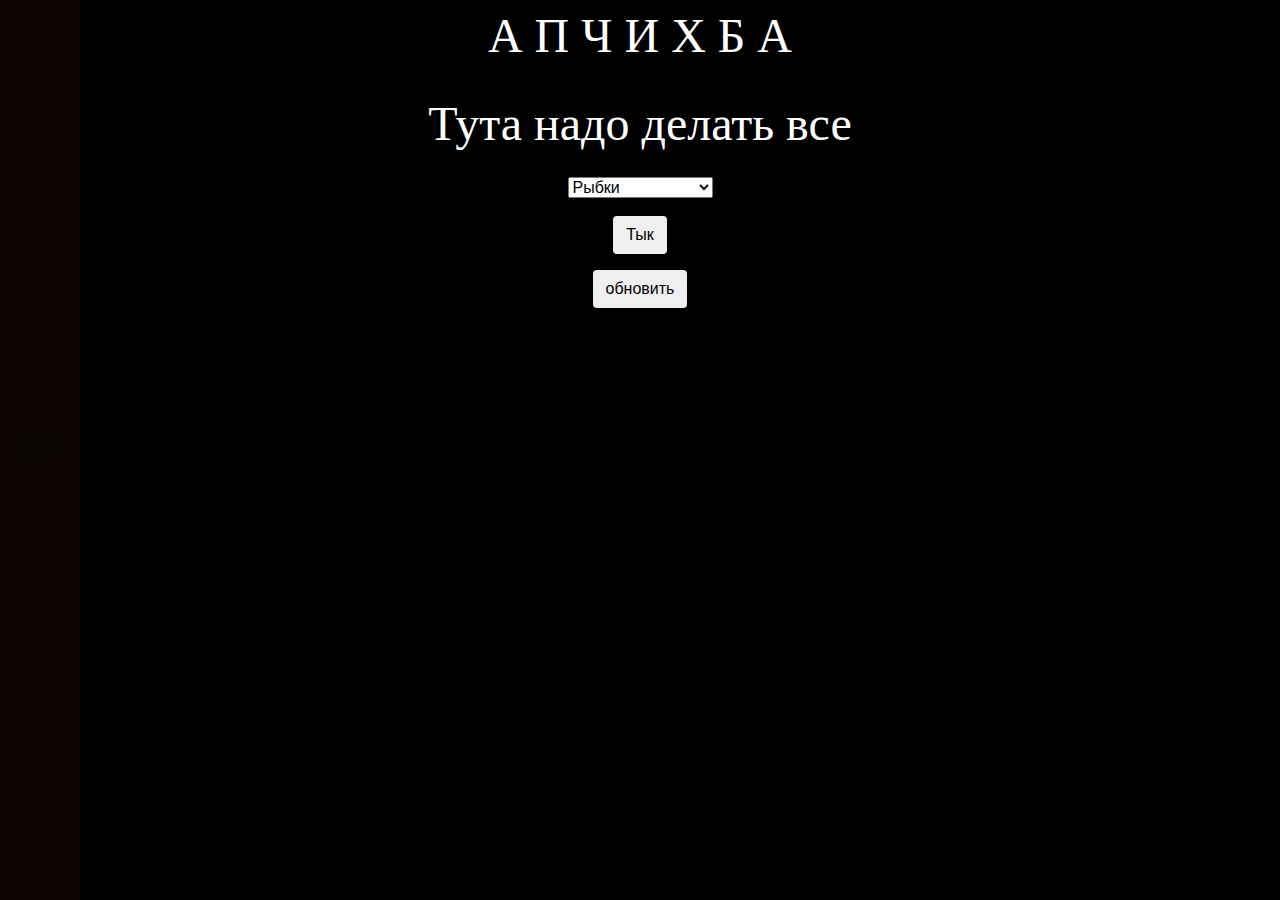
==== Dextra.html @ b6cb28cd "Add files via upload" ====
<!DOCTYPE html>
<html lang="en">

<head>
    <title>ANIMA SOLA</title>

    <!-- Required meta tags -->
    <meta charset="utf-8">
    <meta name="viewport" content="width=device-width, initial-scale=1, shrink-to-fit=no">

    <!-- Bootstrap CSS -->
    <link rel="stylesheet" href="css/bootstrap.min.css">

    <!-- FontAwesome CSS -->
    <link rel="stylesheet" href="css/font-awesome.min.css">

    <!-- Styles -->
    <link rel="stylesheet" href="style.css">
    <style>
        body {
            background: #000 url(images/666.jpg); /* Фоновый цвет и фоновый рисунок*/
            background-attachment: fixed; /* Фон страницы фиксируется */
            color: rgb(255, 255, 255); /*Цвет текста на странице*/
            background-position: 0;
            background-size: cover;
        }
       </style>
</head>

<body>
    <header class="site-header">
        <div class="site-branding">
            <h1 class="site-title">

            </h1>
        </div>
        <!-- .site-branding -->

        <div class="hamburger-menu">
            <div class="menu-icon">
                <img src="images/menu-icon.png" alt="menu icon">
            </div>
            <!-- .menu-icon -->

            <div class="menu-close-icon">
                <img src="images/x.png" alt="menu close icon">
            </div>
            <!-- .menu-close-icon -->
        </div>
        <!-- .hamburger-menu -->
    </header>
    <!-- .site-header -->

    <nav class="site-navigation flex flex-column justify-content-between">
        <div class="site-branding d-none d-lg-block ">
            <h1 class="site-title">

            </h1>
        </div>
        <!-- .site-branding -->

        <ul class="main-menu flex flex-column justify-content-center">
            <li class="current-menu-item"><a href="Dextra.html">Dextra</a></li>
            <li><a href="index.html">AMEN</a></li>
        </ul>

        <p>

        </p>


        <div class="social-profiles">
            <ul class="flex justify-content-start justify-content-lg-center align-items-center">
                <li><a href="#"><i class="fa fa-facebook"></i></a></li>
                <li><a href="#"><i class="fa fa-instagram"></i></a></li>

            </ul>
        </div>
        <!-- .social-profiles -->
    </nav>
    <!-- .site-navigation -->

    <div class="nav-bar-sep d-lg-none"></div>

    <body>
    </body>

    <script type='text/javascript' src='js/jquery.js'></script>
    <script type='text/javascript' src='js/custom.js'></script>
    <p align = "center">
        <font size = "14" color = "white" face = "Alegreya Sans"> А П Ч И Х Б А</font>
    </p>
    <p align = "center">
        <font size = "10" color = "white" face = "Alegreya Sans">Тута надо делать все</font>
    </p>
    <p align = "center">
    <select name = "choose" id = "" class = "sct">
        <option value = "fish" >Рыбки</option>
        <option value = "sea" >Морские жители</option>
        <option value = "bugs" >Пакости</option>
        <option value = "villagers" >Жители ПГТ</option>
        <option value = "songs" >Песнопения</option>
        <option value = "houseware" >Шмотки</option>
      </select>
    <p align = "center">
      <button class = "btn" face = " Alegreya Sans " >Тык </button>
      <p align = "center">
      <!-- <button class = "sito" >Просеить</button>
      <p align = "center"> -->
      <form>
        <p align = "center">
        <button class = "btn">обновить</button>
      </form>
      <p align = "center">
      <input type="text" class="inp">
      <p align = "center">
      <button class="src">Поиск</button>
      <p align = "center">
      <div id="tag_list">
        <font color="white"></font>
      </div>
      <p align = "center">
      <div class="container body"></div>
      <p align = "center">
    </div>
      <!-- <input type="text" class="input_search">
      <p align = "center">
      <button class="search_btn">Поиск</button> -->
      <script src = "./js/pingere.js"></script>
    </p>
</div>
</body>

</html>
---- style.css ----
@import url('https://fonts.googleapis.com/css?family=Poppins:300,400,500,600,700|Work+Sans:300,400,500,600,700');
.body{
    margin-top: 20px;
    display: flex;
    flex-wrap: wrap;
}



#tag_list{
    margin-top: 20px;
    margin-left: 150px;
    display: inline-block;
}
.div_card{
    width: 500px;
    height: auto;
    padding: 32px;
    border: 3px solid #ffffff;
    border-radius: 10px;
    cursor: pointer;

    margin-bottom: 30px;

    display: inline-block;
}

img {
    vertical-align: baseline;
    max-width: 130px;
    max-height: 130px;
    margin-left: -30px;
}


/*--------------------------------------------------------------
# Links
--------------------------------------------------------------*/

a {
    color: royalblue;
}

a:visited {
    color: rgb(0, 128, 11);
}

a:hover,
a:focus,
a:active {
    color: midnightblue;
}

a:focus {
    outline: thin dotted;
}

a:hover,
a:active {
    outline: 0;
    list-style: none;
}


/*--------------------------------------------------------------
# Helper Utilities
--------------------------------------------------------------*/

.flex {
    display: flex;
}


/*--------------------------------------------------------------
# Outer Container
--------------------------------------------------------------*/

@media screen and (min-width: 992px) {
    .outer-container {
        padding-left: 80px;
    }
}

@media screen and (min-width: 768px) {
    .no-padding {
        padding: 0;
    }
}


/*--------------------------------------------------------------
# Header
--------------------------------------------------------------*/


/*
# Site Branding
--------------------------------*/

.site-branding {
    transition: all .5s;
}

.site-title {
    margin: 0;
    text-align: center;
}

.site-navigation .site-title a {
    display: block;
}


/*
  Hamburger Menu
----------------------------------------*/

.hamburger-menu .menu-icon,
.hamburger-menu .menu-close-icon {
    width: 44px;
    height: 44px;
    text-align: center;
    cursor: pointer;
    transition: all 0.5s;
}

.hamburger-menu.close .menu-icon {
    visibility: hidden;
    opacity: 0;
}

.menu-close-icon {
    visibility: hidden;
    opacity: 0;
}

.hamburger-menu.close .menu-close-icon {
    visibility: visible;
    opacity: 1;
}

.hamburger-menu img {
    display: block;
    margin: 0 auto;
}


/*
# Site Navigation
--------------------------------*/

.site-navigation {
    transition: all .5s;
}


/*
# Main Menu
--------------------------------*/

.main-menu {
    padding: 15px 30px;
    margin: 0;
}

.main-menu li {
    display: block;
    padding: 12px 0;
    font-size: 30px;
    font-weight: 500;
    border-bottom: 1px solid #ebebeb;
}

.main-menu li:nth-last-of-type(1) {
    border-bottom: 0;
}

.main-menu li a {
    display: block;
    color: #8b3838;
    text-decoration: none;
    transition: all 0.35s;
}

.main-menu li a:hover,
.main-menu li.current-menu-item a {
    color: hsl(184, 93%, 48%);
}


/*
# Social Profiles
--------------------------------*/

.social-profiles ul {
    padding: 10px 0 34px 0;
    margin: 0;
}

.social-profiles ul li {
    display: block;
    padding: 0 18px;
    font-size: 1.5rem;
}

.social-profiles ul li a {
    color: #191919;
    transition: all 0.35s;
}

.social-profiles ul li a:hover {
    color: #0313f1;
}

.nav-bar-sep {
    height: 78px;
}

@media screen and (max-width: 992px) {
    .site-header {
        position: fixed;
        top: 0;
        left: 0;
        z-index: 999;
        width: 100%;
        padding: 15px 30px;
        background: rgb(167, 39, 39);
        box-shadow: 0 12px 24px rgba(0, 0, 0, .09);
    }
    .site-header,
    .hamburger-menu {
        display: flex;
        justify-content: space-between;
        align-items: center;
    }
    .hamburger-menu {
        flex-flow: column;
    }
    .hamburger-menu .menu-icon,
    .hamburger-menu .menu-close-icon {
        position: absolute;
        top: 26px;
        right: 24px;
    }
    .main-menu li {
        position: relative;
    }
    .main-menu li::after {
        content: '';
        position: absolute;
        top: 11px;
        right: 0;
        font-family: 'FontAwesome', serif;
    }
    .main-menu li:hover::after,
    .main-menu li.current-menu-item::after {
        color: #f1a604;
    }
    .site-navigation {
        position: absolute;
        top: 78px;
        left: 0;
        z-index: 99;
        width: 100%;
        height: 500px;
        background: #fff;
        box-shadow: 0 12px 24px rgba(0, 0, 0, .09);
        visibility: hidden;
        opacity: 0;
        transition: all 0.35s;
    }
    .site-navigation.show {
        visibility: visible;
        opacity: 1;
    }
    .social-profiles ul {
        padding: 80px 15px 30px;
        margin: 0;
    }
}
/* менюшка */
@media screen and (min-width: 992px) {
    .site-header,
    .site-navigation {
        position: fixed;
        top: 0;
        left: 0;
        z-index: 999;
        width: 80px;
        height: 100vh;
        padding: 0 15px;
        box-shadow: 6px 0 12px rgba(0, 0, 0, .05);
    }
    .site-navigation {
        background: #1f1a1a;
        background: #000 url(images/227.gif); /* Фоновый цвет и фоновый рисунок*/
        opacity: 0.6;
    }
    .site-navigation.show {
        left: 80px;
    }
    .site-header {
        background: rgba(190, 67, 67, 0.377);
        opacity: 0.2;
    }
    .site-header.no-shadow {
        box-shadow: none;
    }
    .site-header .site-branding.hide {
        visibility: hidden;
        opacity: 0;
    }
    .site-title {
        padding: 28px 0 10px 0;
    }
    .hamburger-menu .menu-icon,
    .hamburger-menu .menu-close-icon {
        position: absolute;
        top: calc(50vh - 22px);
        left: 15px;
        width: calc(100% - 30px);
        padding: 10px 0;
    }
    .site-navigation {
        left: -250px;
        z-index: 99;
        width: 250px;
        padding: 0;
        box-shadow: 16px 0 42px rgba(0, 0, 0, .09);
    }
    .main-menu {
        height: calc(100vh - 160px);
        padding: 0;
    }
    .main-menu li {
        border-bottom: 0;
        text-align: center;
    }
    .social-profiles ul li {
        font-size: 1.125rem;
    }
}


/*--------------------------------------------------------------
# Scroll Down
--------------------------------------------------------------*/

.scroll-down {
    position: absolute;
    bottom: 0;
    left: 50%;
    z-index: 99;
    width: 120px;
    height: 100px;
    margin-left: -20px;
    cursor: pointer;
}

.arrow-down {
    width: 32px;
    height: 32px;
    margin: 0 auto;
    border-radius: 50%;
    background: #fff;
}

.scroll-text {
    margin-top: 5px;
    margin-bottom: 15px;
    font-size: 14px;
    font-weight: 600;
}


/*--------------------------------------------------------------
# Portfolio
--------------------------------------------------------------*/

.portfolio-page .scroll-down {
    margin-left: -60px;
}

.portfolio-content {
    position: relative;
    margin-bottom: 30px;
}

.home-page {
    padding-top: 15px;
}

.home-page .portfolio-content {
    margin-bottom: 15px;
}

.portfolio-content figure {
    margin: 0;
}

.portfolio-content figure img {
    display: block;
    width: 100%;
    height: auto;
    min-height: 100%;
}

.portfolio-content .entry-content {
    position: absolute;
    top: 0;
    left: 0;
    width: 100%;
    height: 100%;
    background: rgba(255, 255, 255, .9);
    font-family: 'Poppins', sans-serif;
    text-align: center;
    visibility: hidden;
    opacity: 0;
    transition: all 0.35s;
}

.portfolio-content:hover .entry-content {
    visibility: visible;
    opacity: 1;
}

.portfolio-content h3 {
    margin-bottom: 0;
    font-family: 'Poppins', sans-serif;
    font-size: 1.5rem;
    font-weight: 500;
}

.btn_tag{
    border: none;
    background:none;
    margin-right: 2px;
    cursor: pointer;
}
.btn_tag:hover{
    background: #a33636;
}
#tag_list{
    margin-top: 20px;
}

.home-page .portfolio-content h3 {
    font-size: 2.25rem;
}

.portfolio-content h3 a {
    color: #191919;
    text-decoration: none;
}

.portfolio-content ul {
    padding: 0;
    margin: 10px 0 0;
    list-style: none;
}

.portfolio-content li {
    margin: 0 3px;
}

.portfolio-content li a {
    font-size: 0.875rem;
    color: #7c1616;
}

@media screen and (min-width: 768px) {
    .home-page {
        padding: 0;
    }
    .home-page .portfolio-content {
        margin-bottom: 0;
    }
}


/*--------------------------------------------------------------
# Breadcrumbs
--------------------------------------------------------------*/

.breadcrumbs {
    padding: 48px 0;
    margin: 0;
    color: #ffffff;
    list-style: none;
    font-family: 'Poppins', sans-serif;
}

.breadcrumbs li {
    position: relative;
    color: #ffffff;
    padding: 0 12px;
}

.breadcrumbs li:nth-of-type(1) {
    padding-left: 0;
}

.breadcrumbs li::after {
    content: '/';
    position: absolute;
    top: 0;
    right: -6px;
    width: 10px;
}

.breadcrumbs li:nth-last-of-type(1)::after {
    display: none;
}

.breadcrumbs li a {
    color: #191919;
    text-decoration: none;
}


/*--------------------------------------------------------------
# Single Portfolio
--------------------------------------------------------------*/

.single-portfolio {
    padding-top: 15px;
    padding-bottom: 70px;
}

.single-portfolio figure img {
    max-width: 100%;
}

.single-portfolio .content-area h1 {
    margin-top: 20px;
    font-size: 2.25rem;
    font-family: 'Poppins', sans-serif;
}

.single-portfolio .content-area .entry-content {
    margin-top: 20px;
    font-family: 'Poppins', sans-serif;
    line-height: 1.6;
    color: #ffffff;
}


/*
# Post Share
--------------------------------*/

.single-portfolio .post-share {
    margin-top: 32px;
}

.single-portfolio .post-share label {
    margin-right: 32px;
    text-transform: capitalize;
    font-family: 'Poppins', sans-serif;
}

.single-portfolio .post-share ul {
    padding: 0;
    margin: 0;
    list-style: none;
}

.single-portfolio .post-share ul li {
    width: 48px;
    height: 48px;
    margin-right: 10px;
    margin-bottom: 10px;
    border-radius: 50%;
    font-size: 18px;
    line-height: 1;
    color: #fff;
}

.single-portfolio .post-share ul li a {
    display: flex;
    justify-content: center;
    align-items: center;
    width: 100%;
    height: 100%;
    color: #fff;
    text-decoration: none;
}

.single-portfolio .post-share ul li.fb {
    background: #4b6cd0;
}

.single-portfolio .post-share ul li.gp {
    background: #f03b3b;
}

.single-portfolio .post-share ul li.in {
    background: #bb8950;
}

.single-portfolio .post-share ul li.tw {
    background: #49a7f3;
}


/*
# Post Sidebar
--------------------------------*/

.single-portfolio .entry-meta {
    margin-top: 24px;
    font-family: 'Poppins', sans-serif;
}

.single-portfolio .entry-meta label {
    display: block;
    line-height: 1.3;
    text-transform: uppercase;
}

.single-portfolio .date-format,
.single-portfolio .post-category,
.single-portfolio .posted-tags {
    display: block;
    margin-bottom: 26px;
}

.single-portfolio .posted-tags span,
.single-portfolio .entry-meta a {
    color: #bfbfbf;
}


/*
# Post Nav
--------------------------------*/

.post-nav {
    margin: 36px 0 0;
}

.post-nav ul {
    padding: 0;
    margin: 0;
    list-style: none;
}

@media screen and (min-width: 576px) {
    .single-portfolio {
        padding-top: 45px;
    }
}

@media screen and (min-width: 992px) {
    .single-portfolio {
        padding-top: 90px;
    }
}

@media screen and (min-width: 1200px) {
    .single-portfolio {
        padding-top: 115px;
    }
}


/*--------------------------------------------------------------
# Blog
--------------------------------------------------------------*/

.blog-page {
    padding-top: 15px;
    font-family: 'Poppins', sans-serif;
}

.blog-page .blog-content figure,
.blog-page .blog-content .entry-content {
    width: 50%;
}

.blog-page .blog-content figure {
    margin: 0;
    overflow: hidden;
}

.blog-page .blog-content figure img {
    display: block;
    width: 100%;
    height: auto;
}

.blog-page .blog-content .entry-content {
    padding: 25px;
}

.blog-page .blog-content {
    transition: all .35s;
}

.blog-page .blog-content:hover {
    background: #00f7ff;
}

.blog-page .blog-content header {
    width: 100%;
}

.blog-page .blog-content .entry-content h3 {
    position: relative;
}

.blog-page .blog-content .entry-content h3::before {
    content: '';
    position: absolute;
    top: 7px;
    left: -35px;
    z-index: 99;
    width: 20px;
    height: 20px;
    transform: rotate(45deg);
    background: #fff;
}

.blog-page .blog-content .entry-content h3 a {
    color: #191919;
    font-size: 1.125rem;
    font-weight: 500;
}

.blog-page .blog-content .posted-by {
    margin-top: 10px;
    color: #595959;
    font-size: 0.875rem;
}

.blog-page .blog-content .posted-on {
    position: relative;
    margin-right: 20px;
    color: #bfbfbf;
    font-size: 0.875rem;
}

.blog-page .blog-content .posted-on::after {
    content: '/';
    position: absolute;
    top: 0;
    right: -14px;
}

.blog-page .blog-content footer ul {
    padding: 0;
    margin: 0;
    list-style: none;
}

.blog-page .blog-content footer li {
    padding: 0 3px;
    font-size: 0.875rem;
}

.blog-page .blog-content footer li a {
    color: #f0437e;
}

.blog-page .blog-content:hover .entry-content h3 a,
.blog-page .blog-content:hover .posted-by,
.blog-page .blog-content:hover .posted-on,
.blog-page .blog-content:hover footer li a {
    color: #fff;
}

@media screen and (max-width: 1200px) {
    .blog-page .col-12:nth-of-type(even) .blog-content {
        flex-flow: row-reverse !important;
    }
    .blog-page .col-12:nth-of-type(even) .blog-content .entry-content h3::before {
        right: -50px;
        left: auto;
    }
}

@media screen and (max-width: 768px) {
    .blog-page .col-12:nth-of-type(even) .blog-content .entry-content h3::before {
        right: -35px;
    }
    .blog-page .blog-content .entry-content h3 {
        line-height: 1;
    }
}

@media screen and (min-width: 576px) {
    .blog-page .blog-content .entry-content h3 a {
        font-size: 1.5rem;
    }
}

@media screen and (min-width: 768px) {
    .blog-page {
        padding-top: 0;
    }
    .blog-page .blog-content .entry-content {
        padding: 35px 40px;
    }
    .blog-page .blog-content .entry-content h3::before {
        left: -50px;
    }
}

@media screen and (min-width: 1200px) {
    .blog-page .blog-content.flex-row-reverse .entry-content h3::before {
        right: -50px;
        left: auto;
    }
}


/*--------------------------------------------------------------
# Single Blog Page
--------------------------------------------------------------*/

.single-post,
.single-page {
    padding-bottom: 70px;
    font-family: 'Poppins', sans-serif;
}


/*
# Featured Image
--------------------------------*/

.single-post .featured-img figure,
.single-page .featured-img figure {
    margin: 0;
}

.single-post .featured-img figure img,
.single-page .featured-img figure img {
    width: 100%;
}


/*
# Content Area
--------------------------------*/

.single-post .content-area,
.single-page .content-area {
    margin-top: 50px;
}

.single-post .entry-header .post-meta,
.single-page .entry-header .post-meta {
    text-transform: uppercase;
    font-size: 0.6875rem;
}

.single-post .entry-header .post-meta a,
.single-page .entry-header .post-meta a {
    display: inline-block;
    margin-right: 6px;
    color: #f0437e;
}

.single-post .content-area h1,
.single-page .content-area h1 {
    margin-top: 10px;
    font-size: 2.25rem;
    font-weight: 400;
}

.single-post .entry-header .byline,
.single-page .entry-header .byline {
    display: block;
    margin-top: 14px;
    margin-bottom: 24px;
    font-size: 0.875rem;
    color: #bfbfbf;
}

.single-post .entry-header .byline .author a,
.single-page .entry-header .byline .author a {
    color: #191919;
}

.single-post .content-area .entry-content p,
.single-page .content-area .entry-content p {
    margin-bottom: 0.75rem;
    color: #595959;
}


/*
# Comments
--------------------------------*/

.post-comments {
    margin-top: 40px;
    padding-top: 52px;
    padding-bottom: 40px;
    border-top: 1px solid #ebebeb;
    border-bottom: 1px solid #ebebeb;
}

.comments-title,
.comment-reply-title {
    margin-bottom: 0;
    font-size: 1.5rem;
    font-weight: 400;
}

.post-comments .comment-list {
    padding: 0;
    margin: 0;
    list-style: none
}

.post-comments .comment-author-avatar {
    float: left;
    width: 70px;
    height: 70px;
    margin-top: 48px;
    margin-right: 22px;
    margin-bottom: 0;
    border-radius: 50%;
    overflow: hidden;
}

.post-comments .comment-author-avatar img {
    width: 100%;
    height: auto;
}

.post-comments .comment-wrap {
    float: right;
    width: calc(100% - 92px);
    margin-top: 44px;
}

.post-comments .comment-author .fn a {
    font-size: 1.125rem;
    color: #191919;
}

.post-comments .comment-author .comment-meta a {
    font-size: 0.875rem;
    color: #b7b7b7;
}

.post-comments p {
    margin-top: 5px;
    color: #595959;
}

.post-comments .reply {
    margin-top: 24px;
}

.post-comments .reply a {
    display: inline-block;
    padding: 8px 15px;
    margin-right: 10px;
    border: 1px solid #d2d2d4;
    border-radius: 2px;
    font-size: 0.75rem;
    font-weight: 600;
    line-height: 1;
    color: #404040;
    text-transform: uppercase;
    text-decoration: none;
    letter-spacing: 1px;
    transition: all 0.35s;
}

.post-comments .reply a:hover {
    border-color: transparent;
    color: #fff;
    background: #f0437e;
}

.comment-list ol.children {
    padding: 0;
    margin-left: 92px;
    list-style: none;
}

.post-comments ol.children .comment-author-avatar {
    margin-top: 40px;
    margin-right: 22px;
}

.post-comments ol.children .comment-wrap {
    margin-top: 36px;
    width: calc(100% - 92px);
}


/*
# Comment Form
--------------------------------*/

.comments-form {
    margin-top: 52px;
}

.comment-reply-title {
    margin-bottom: 16px;
}

.comment-form input[type="text"],
.comment-form input[type="email"],
.comment-form input[type="url"],
.comment-form textarea {
    width: 100%;
    padding: 12px 24px;
    margin-top: 20px;
    border: 1px solid #e5e5e5;
    line-height: 1;
    color: #a6a6a6;
    outline: none;
}

.comment-form textarea {
    line-height: 1.4;
}

.comment-form input[type="text"]:focus,
.comment-form input[type="email"]:focus,
.comment-form input[type="url"]:focus,
.comment-form textarea:focus {
    border-color: #232d37;
}

.comment-form input[type="submit"] {
    padding: 18px 30px;
    margin-top: 32px;
    margin-bottom: 10px;
    border: 0;
    border-radius: 2px;
    font-size: 0.875rem;
    font-weight: 600;
    line-height: 1;
    color: #fff;
    text-transform: uppercase;
    text-decoration: none;
    letter-spacing: 0.15rem;
    outline: none;
    cursor: pointer;
    background: #4feb08;
}


/*
# Post Sidebar
--------------------------------*/

.single-post .entry-meta {
    margin-top: 50px;
}

.single-post .entry-meta label {
    display: block;
    line-height: 1.3;
    text-transform: uppercase;
}

.single-post .date-format,
.single-post .post-category,
.single-post .posted-tags {
    display: block;
    margin-bottom: 26px;
}

.single-post .posted-tags span,
.single-post .entry-meta a {
    color: #bfbfbf;
}

.single-post .post-share label {
    text-transform: capitalize;
}

.single-post .post-share ul {
    display: flex;
    flex-wrap: wrap;
    padding: 0;
    margin: 18px 0 0;
    list-style: none;
}

.single-post .post-share ul li {
    width: 48px;
    height: 48px;
    margin-right: 10px;
    margin-bottom: 10px;
    border-radius: 50%;
    font-size: 18px;
    line-height: 1;
    color: #fff;
}

.single-post .post-share ul li a {
    display: flex;
    justify-content: center;
    align-items: center;
    width: 100%;
    height: 100%;
    color: #fff;
    text-decoration: none;
}

.single-post .post-share ul li.fb {
    background: #4b6cd0;
}

.single-post .post-share ul li.gp {
    background: #f03b3b;
}

.single-post .post-share ul li.in {
    background: #bb8950;
}

.single-post .post-share ul li.tw {
    background: #49a7f3;
}

@media screen and (min-width: 768px) {
    .post-comments .comment-author-avatar {
        margin-right: 50px;
    }
    .post-comments .comment-wrap {
        width: calc(100% - 120px);
    }
    .comment-list ol.children {
        margin-left: 120px;
    }
}


/*--------------------------------------------------------------
# Single Page
--------------------------------------------------------------*/

.single-page .content-area .entry-content {
    border-bottom: 0;
    padding-bottom: 12px;
}

.single-page .entry-header .byline .date-format a {
    color: #dfdfdf;
}

.div_card{
    width: 200px;
    height: auto;
    padding: 32px;
    border: 1px solid #DFDFDF;
    border-radius: 10px;
    cursor: pointer;
    margin-right: 30px;
    margin-bottom: 30px;
}

.image{
    max-width: 200px;
    max-height: 200px;
}

.cards_list{
    margin-top: 20px;
    display: flex;
    flex-wrap: wrap;
}
.btn_tag{
    border: none;
    background:none;
    margin-right: 2px;
    cursor: pointer;
}
.btn_tag:hover{
    background: #DFDFDF;
}
#tag_list{
    margin-top: 20px;
}
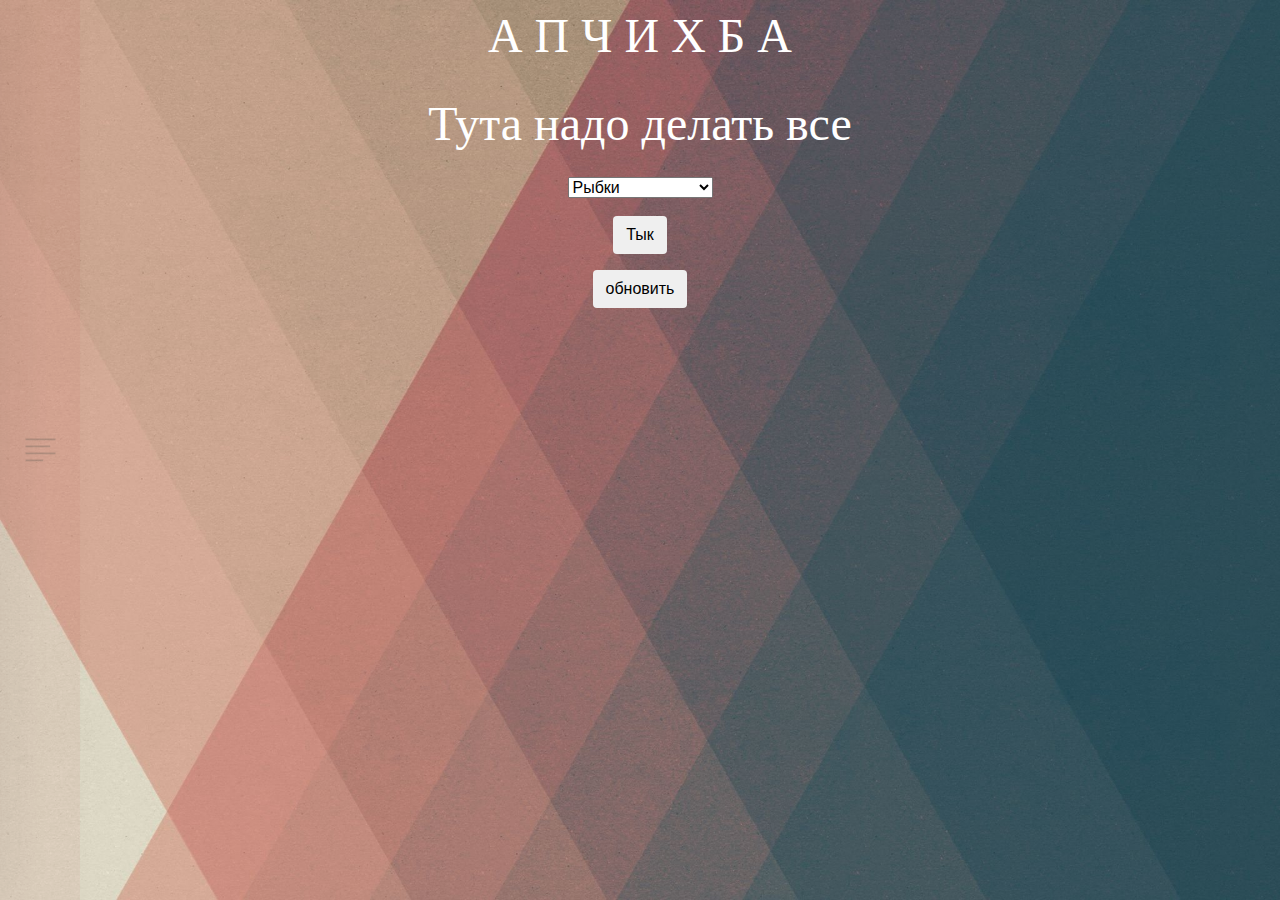
==== commit 25606a45: "Update Dextra.html" ====
--- a/Dextra.html
+++ b/Dextra.html
@@ -18,7 +18,7 @@
     <link rel="stylesheet" href="style.css">
     <style>
         body {
-            background: #000 url(images/666.jpg); /* Фоновый цвет и фоновый рисунок*/
+            background: #000 url(images/123.jpg); /* Фоновый цвет и фоновый рисунок*/
             background-attachment: fixed; /* Фон страницы фиксируется */
             color: rgb(255, 255, 255); /*Цвет текста на странице*/
             background-position: 0;
@@ -131,4 +131,4 @@
 </div>
 </body>
 
-</html>+</html>
